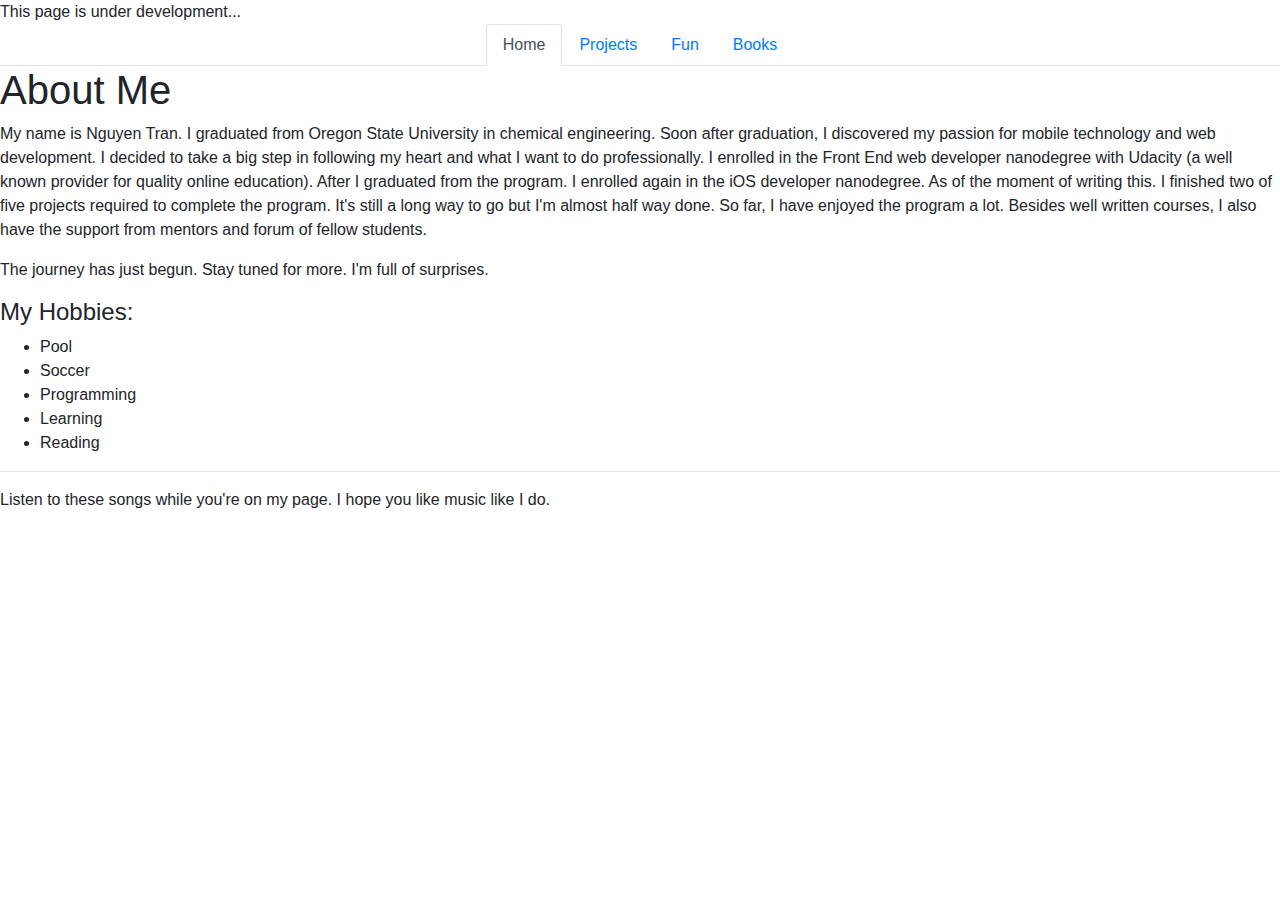
==== index.html @ ceb79160 "second commit" ====
<!DOCTYPE>
<html>
<head>
    This page is under development...
    <title>About Me</title>

    <link rel="stylesheet" href="https://maxcdn.bootstrapcdn.com/bootstrap/4.0.0/css/bootstrap.min.css" integrity="sha384-Gn5384xqQ1aoWXA+058RXPxPg6fy4IWvTNh0E263XmFcJlSAwiGgFAW/dAiS6JXm" crossorigin="anonymous">

    <link rel="stylesheet" type="text/css" href="aboutMe.css">
    <link type="text/css" href="projects/index.html">

</head>
<body>
    
    <!-- Nav tabs -->
    <ul class="nav nav-tabs justify-content-center" id="myTab" role="tablist">
      <li class="nav-item">
        <a class="nav-link active" id="home-tab" data-toggle="tab" href="" role="tab" aria-controls="home" aria-selected="true">Home</a>
      </li>
      <li class="nav-item">
        <a class="nav-link" id="projects-tab" data-toggle="tab" href="projects/index.html" role="tab" aria-controls="projects" aria-selected="false">Projects</a>
      </li>
      <li class="nav-item">
        <a class="nav-link" id="fun-tab" data-toggle="tab" href="#" role="tab" aria-controls="projects" aria-selected="false">Fun</a>
      </li>
      <li class="nav-item">
        <a class="nav-link" id="books-tab" data-toggle="tab" href="#settings" role="tab" aria-controls="books" aria-selected="false">Books</a>
      </li>
    </ul>

    <!-- Tab panes -->
    <div class="tab-content">
      <div class="tab-pane active" id="home" role="tabpanel" aria-labelledby="home-tab"></div>
      <div class="tab-pane" id="projects" role="tabpanel" aria-labelledby="projects-tab"></div>
      <div class="tab-pane" id="fun" role="tabpanel" aria-labelledby="fun-tab"></div>
      <div class="tab-pane" id="books" role="tabpanel" aria-labelledby="books-tab"></div>
    </div>
   
<!--
    <ul class="nav nav-tabs nav-pills justify-content-center" id="pills-tab" role="tablist">
      <li class="nav-item">
        <a class="nav-link active" id="pills-home-tab" data-toggle="pill" href="#" role="tab" aria-controls="pills-home" aria-selected="true">Home</a>
      </li>
      <li class="nav-item">
        <a class="nav-link" id="pills-profile-tab" data-toggle="pill" href="/projects.html" role="tab" aria-controls="pills-profile" aria-selected="false">Projects</a>
      </li>
      <li class="nav-item">
        <a class="nav-link" id="pills-profile-tab" data-toggle="pill" href="#" role="tab" aria-controls="pills-profile" aria-selected="false">Fun</a>
      </li>
      <li class="nav-item">
        <a class="nav-link" id="pills-profile-tab" data-toggle="pill" href="#" role="tab" aria-controls="pills-profile" aria-selected="false">Books</a>
      </li>
      <li class="nav-item">
        <a class="nav-link" id="pills-contact-tab" data-toggle="pill" href="#" role="tab" aria-controls="pills-contact" aria-selected="false">Contact</a>
      </li>
    </ul>
--> 
<!--
    <ul class="nav nav-tabs nav-pills justify-content-center">
      <li class="nav-item">
        <a class="nav-link active" href="#">Home</a>
      </li>
      <li class="nav-item">
        <a class="nav-link" href="projects.html">Projects</a>
      </li>
      <li class="nav-item">
        <a class="nav-link" href="#">Fun</a>
      </li>
      <li class="nav-item">
        <a class="nav-link" href="#">Books</a>
      </li>
      <li class="nav-item">
        <a class="nav-link" href="#">Contact</a>
      </li>
    </ul>
-->
    
	<h1>About Me</h1>
        <p>My name is Nguyen Tran. I graduated from Oregon State University in chemical engineering. Soon after graduation, I discovered my passion for mobile technology and web development. I decided to take a big step in following my heart and what I want to do professionally. I enrolled in the Front End web developer nanodegree with Udacity (a well known provider for quality online education). After I graduated from the program. I enrolled again in the iOS developer nanodegree. As of the moment of writing this. I finished two of five projects required to complete the program. It's still a long way to go but I'm almost half way done. So far, I have enjoyed the program a lot. Besides well written courses, I also have the support from mentors and forum of fellow students.</p>
        <p>The journey has just begun. Stay tuned for more. I'm full of surprises.</p>
	<h4>My Hobbies:</h4>
	<ul>
		<li>Pool</li>
		<li>Soccer</li>
		<li>Programming</li>
		<li>Learning</li>
        <li>Reading</li>
	</ul>
    <hr>
    
    <p>Listen to these songs while you're on my page. I hope you like music like I do.</p>
    
    <script type="text/javascript">
        
        $('#myTab a').on('click', function (e) {
          e.preventDefault()
          $(this).tab('show')
        })
        
    </script>
    
    <script src="https://code.jquery.com/jquery-3.2.1.slim.min.js" integrity="sha384-KJ3o2DKtIkvYIK3UENzmM7KCkRr/rE9/Qpg6aAZGJwFDMVNA/GpGFF93hXpG5KkN" crossorigin="anonymous"></script>
    <script src="https://cdnjs.cloudflare.com/ajax/libs/popper.js/1.12.9/umd/popper.min.js" integrity="sha384-ApNbgh9B+Y1QKtv3Rn7W3mgPxhU9K/ScQsAP7hUibX39j7fakFPskvXusvfa0b4Q" crossorigin="anonymous"></script>
    <script src="https://maxcdn.bootstrapcdn.com/bootstrap/4.0.0/js/bootstrap.min.js" integrity="sha384-JZR6Spejh4U02d8jOt6vLEHfe/JQGiRRSQQxSfFWpi1MquVdAyjUar5+76PVCmYl" crossorigin="anonymous"></script>
</body>

</html>
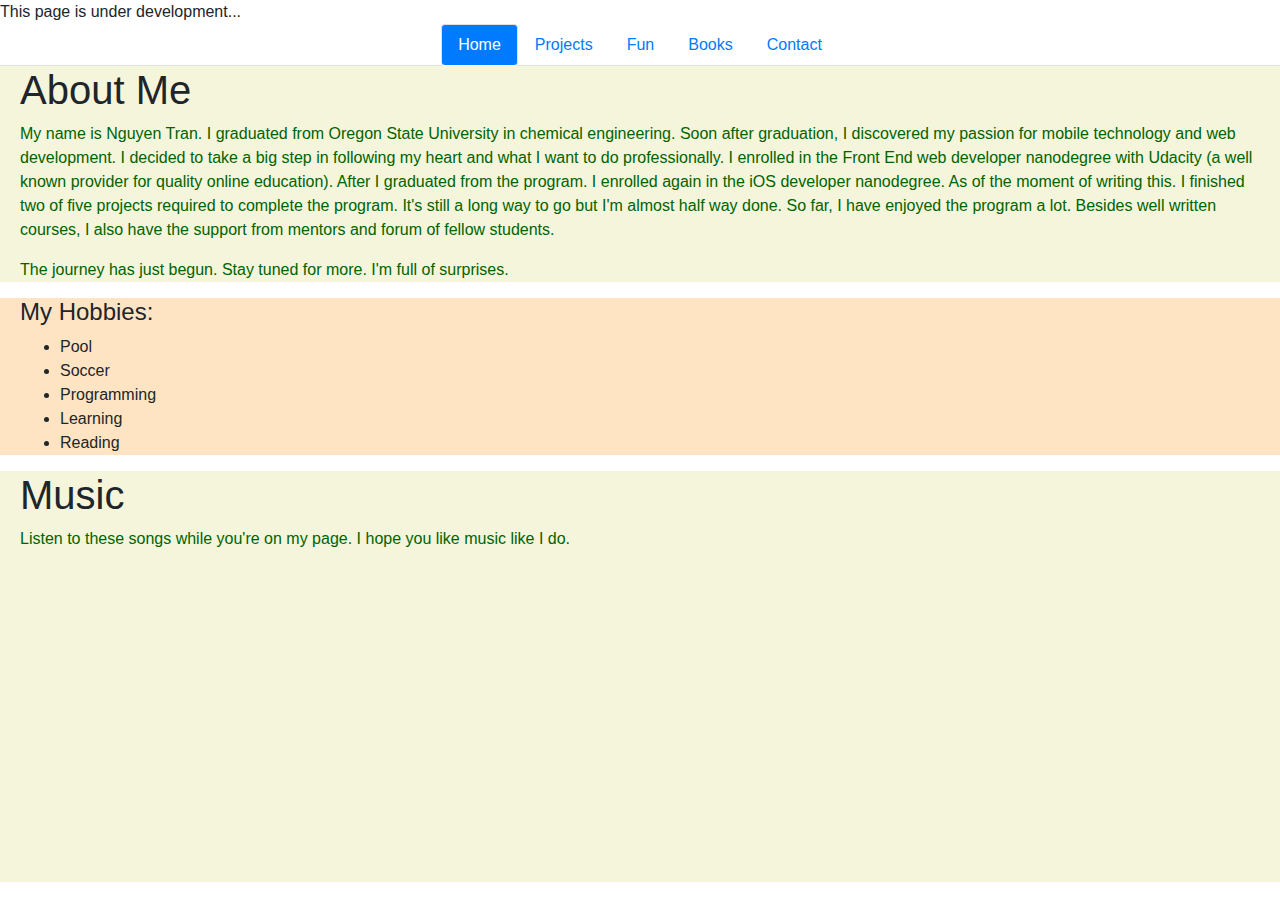
==== commit 088b1ab4: "first commit" ====
--- a/index.html
+++ b/index.html
@@ -2,66 +2,23 @@
 <html>
 <head>
     This page is under development...
-    <title>About Me</title>
+    <title>Nguyen Tran - Unofficial page</title>
 
     <link rel="stylesheet" href="https://maxcdn.bootstrapcdn.com/bootstrap/4.0.0/css/bootstrap.min.css" integrity="sha384-Gn5384xqQ1aoWXA+058RXPxPg6fy4IWvTNh0E263XmFcJlSAwiGgFAW/dAiS6JXm" crossorigin="anonymous">
 
-    <link rel="stylesheet" type="text/css" href="aboutMe.css">
+    <link rel="stylesheet" type="text/css" href="css/home.css">
+
     <link type="text/css" href="projects/index.html">
 
 </head>
 <body>
-    
-    <!-- Nav tabs -->
-    <ul class="nav nav-tabs justify-content-center" id="myTab" role="tablist">
-      <li class="nav-item">
-        <a class="nav-link active" id="home-tab" data-toggle="tab" href="" role="tab" aria-controls="home" aria-selected="true">Home</a>
-      </li>
-      <li class="nav-item">
-        <a class="nav-link" id="projects-tab" data-toggle="tab" href="projects/index.html" role="tab" aria-controls="projects" aria-selected="false">Projects</a>
-      </li>
-      <li class="nav-item">
-        <a class="nav-link" id="fun-tab" data-toggle="tab" href="#" role="tab" aria-controls="projects" aria-selected="false">Fun</a>
-      </li>
-      <li class="nav-item">
-        <a class="nav-link" id="books-tab" data-toggle="tab" href="#settings" role="tab" aria-controls="books" aria-selected="false">Books</a>
-      </li>
-    </ul>
-
-    <!-- Tab panes -->
-    <div class="tab-content">
-      <div class="tab-pane active" id="home" role="tabpanel" aria-labelledby="home-tab"></div>
-      <div class="tab-pane" id="projects" role="tabpanel" aria-labelledby="projects-tab"></div>
-      <div class="tab-pane" id="fun" role="tabpanel" aria-labelledby="fun-tab"></div>
-      <div class="tab-pane" id="books" role="tabpanel" aria-labelledby="books-tab"></div>
-    </div>
-   
-<!--
-    <ul class="nav nav-tabs nav-pills justify-content-center" id="pills-tab" role="tablist">
-      <li class="nav-item">
-        <a class="nav-link active" id="pills-home-tab" data-toggle="pill" href="#" role="tab" aria-controls="pills-home" aria-selected="true">Home</a>
-      </li>
-      <li class="nav-item">
-        <a class="nav-link" id="pills-profile-tab" data-toggle="pill" href="/projects.html" role="tab" aria-controls="pills-profile" aria-selected="false">Projects</a>
-      </li>
-      <li class="nav-item">
-        <a class="nav-link" id="pills-profile-tab" data-toggle="pill" href="#" role="tab" aria-controls="pills-profile" aria-selected="false">Fun</a>
-      </li>
-      <li class="nav-item">
-        <a class="nav-link" id="pills-profile-tab" data-toggle="pill" href="#" role="tab" aria-controls="pills-profile" aria-selected="false">Books</a>
-      </li>
-      <li class="nav-item">
-        <a class="nav-link" id="pills-contact-tab" data-toggle="pill" href="#" role="tab" aria-controls="pills-contact" aria-selected="false">Contact</a>
-      </li>
-    </ul>
---> 
-<!--
+ 
     <ul class="nav nav-tabs nav-pills justify-content-center">
       <li class="nav-item">
         <a class="nav-link active" href="#">Home</a>
       </li>
       <li class="nav-item">
-        <a class="nav-link" href="projects.html">Projects</a>
+        <a class="nav-link" href="projects/index.html">Projects</a>
       </li>
       <li class="nav-item">
         <a class="nav-link" href="#">Fun</a>
@@ -73,31 +30,31 @@
         <a class="nav-link" href="#">Contact</a>
       </li>
     </ul>
--->
+
+    <div class="about-me">
+        <h1>About Me</h1>
+            <p>My name is Nguyen Tran. I graduated from Oregon State University in chemical engineering. Soon after graduation, I discovered my passion for mobile technology and web development. I decided to take a big step in following my heart and what I want to do professionally. I enrolled in the Front End web developer nanodegree with Udacity (a well known provider for quality online education). After I graduated from the program. I enrolled again in the iOS developer nanodegree. As of the moment of writing this. I finished two of five projects required to complete the program. It's still a long way to go but I'm almost half way done. So far, I have enjoyed the program a lot. Besides well written courses, I also have the support from mentors and forum of fellow students.</p>
+            <p>The journey has just begun. Stay tuned for more. I'm full of surprises.</p>
+    </div>
     
-	<h1>About Me</h1>
-        <p>My name is Nguyen Tran. I graduated from Oregon State University in chemical engineering. Soon after graduation, I discovered my passion for mobile technology and web development. I decided to take a big step in following my heart and what I want to do professionally. I enrolled in the Front End web developer nanodegree with Udacity (a well known provider for quality online education). After I graduated from the program. I enrolled again in the iOS developer nanodegree. As of the moment of writing this. I finished two of five projects required to complete the program. It's still a long way to go but I'm almost half way done. So far, I have enjoyed the program a lot. Besides well written courses, I also have the support from mentors and forum of fellow students.</p>
-        <p>The journey has just begun. Stay tuned for more. I'm full of surprises.</p>
-	<h4>My Hobbies:</h4>
-	<ul>
-		<li>Pool</li>
-		<li>Soccer</li>
-		<li>Programming</li>
-		<li>Learning</li>
-        <li>Reading</li>
-	</ul>
-    <hr>
+    <div class="hobbies">
+        <h4>My Hobbies:</h4>
+        <ul>
+            <li>Pool</li>
+            <li>Soccer</li>
+            <li>Programming</li>
+            <li>Learning</li>
+            <li>Reading</li>
+        </ul>
+    </div>
     
-    <p>Listen to these songs while you're on my page. I hope you like music like I do.</p>
+    <div class="music">
+        <h1>Music</h1>
+        <p>Listen to these songs while you're on my page. I hope you like music like I do.</p>
+
+        <iframe width="560" height="315" src="https://www.youtube.com/embed/6SAJSUwA7Ds" frameborder="0" allow="autoplay; encrypted-media" allowfullscreen></iframe>
     
-    <script type="text/javascript">
-        
-        $('#myTab a').on('click', function (e) {
-          e.preventDefault()
-          $(this).tab('show')
-        })
-        
-    </script>
+    </div>
     
     <script src="https://code.jquery.com/jquery-3.2.1.slim.min.js" integrity="sha384-KJ3o2DKtIkvYIK3UENzmM7KCkRr/rE9/Qpg6aAZGJwFDMVNA/GpGFF93hXpG5KkN" crossorigin="anonymous"></script>
     <script src="https://cdnjs.cloudflare.com/ajax/libs/popper.js/1.12.9/umd/popper.min.js" integrity="sha384-ApNbgh9B+Y1QKtv3Rn7W3mgPxhU9K/ScQsAP7hUibX39j7fakFPskvXusvfa0b4Q" crossorigin="anonymous"></script>
--- a/css/home.css
+++ b/css/home.css
@@ -0,0 +1,22 @@
+.about-me {
+    background-color: beige;
+    padding-left: 20px;
+    padding-right: 20px;
+    text-align: left;
+}
+
+.hobbies {
+    background-color:bisque;
+    padding-left: 20px;
+    padding-right: 20px;
+}
+
+.music {
+    background-color: beige;
+    padding-left: 20px;
+    padding-right: 20px;
+}
+
+p {
+    color:darkgreen;
+}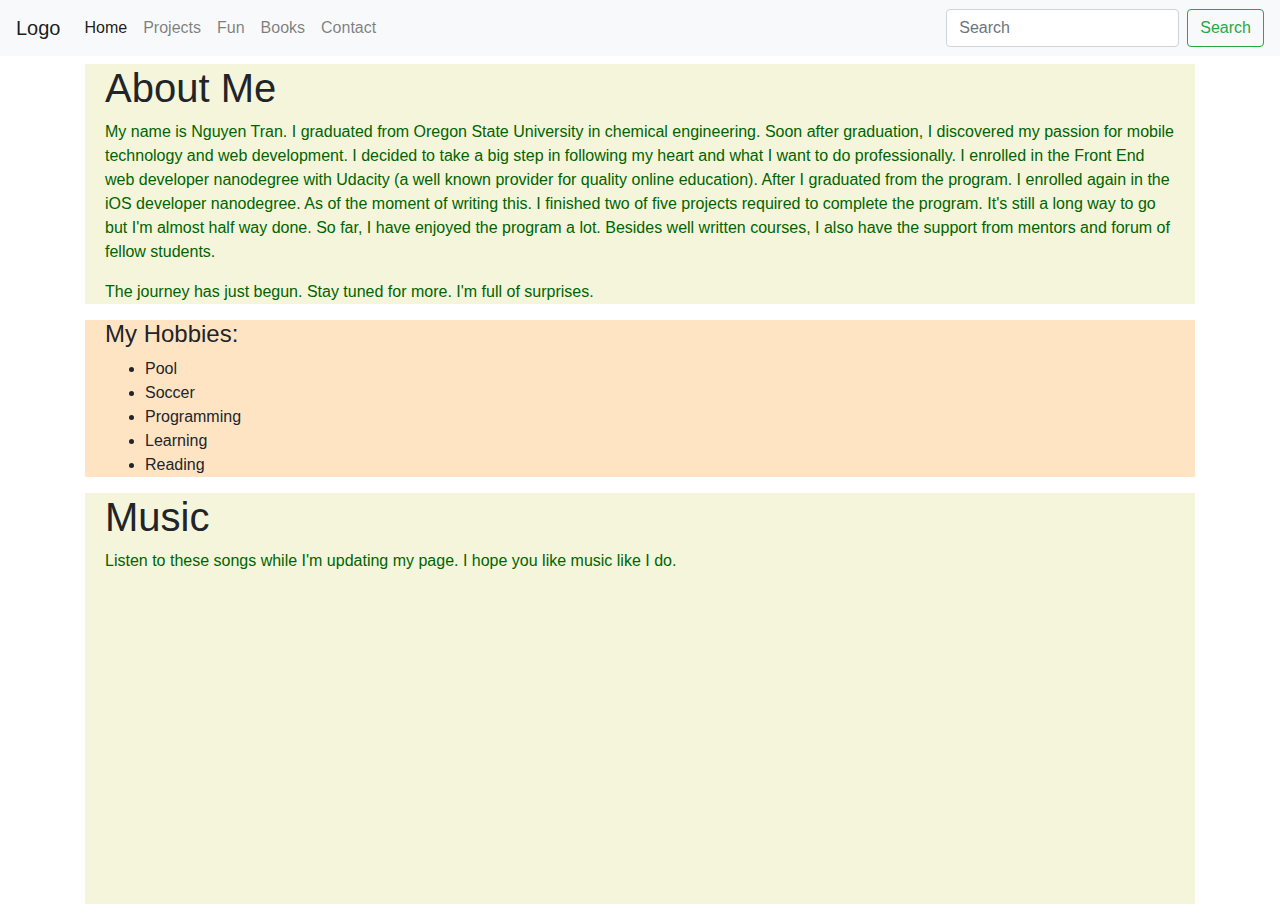
==== commit 6ad96b39: "commit" ====
--- a/index.html
+++ b/index.html
@@ -1,7 +1,7 @@
 <!DOCTYPE>
 <html>
 <head>
-    This page is under development...
+    
     <title>Nguyen Tran - Unofficial page</title>
 
     <link rel="stylesheet" href="https://maxcdn.bootstrapcdn.com/bootstrap/4.0.0/css/bootstrap.min.css" integrity="sha384-Gn5384xqQ1aoWXA+058RXPxPg6fy4IWvTNh0E263XmFcJlSAwiGgFAW/dAiS6JXm" crossorigin="anonymous">
@@ -13,6 +13,7 @@
 </head>
 <body>
  
+<!--
     <ul class="nav nav-tabs nav-pills justify-content-center">
       <li class="nav-item">
         <a class="nav-link active" href="#">Home</a>
@@ -30,7 +31,41 @@
         <a class="nav-link" href="#">Contact</a>
       </li>
     </ul>
+-->
+    This page is under development...
+    <nav class="navbar fixed-top navbar-expand-lg navbar-light bg-light">
+      <a class="navbar-brand" href="#">Logo</a>
+      <button class="navbar-toggler" type="button" data-toggle="collapse" data-target="#navbarSupportedContent" aria-controls="navbarSupportedContent" aria-expanded="false" aria-label="Toggle navigation">
+        <span class="navbar-toggler-icon"></span>
+      </button>
 
+      <div class="collapse navbar-collapse" id="navbarSupportedContent">
+        <ul class="navbar-nav mr-auto">
+          <li class="nav-item active">
+            <a class="nav-link" href="index.html">Home <span class="sr-only">(current)</span></a>
+          </li>
+          <li class="nav-item">
+            <a class="nav-link" href="projects/index.html">Projects</a>
+          </li>
+          <li class="nav-item">
+            <a class="nav-link" href="fun/index.html">Fun</a>
+          </li>
+          <li class="nav-item">
+            <a class="nav-link" href="books/index.html">Books</a>
+          </li>
+          <li class="nav-item">
+            <a class="nav-link" href="contact/index.html">Contact</a>
+          </li>
+        </ul>
+        <form class="form-inline my-2 my-lg-0">
+          <input class="form-control mr-sm-2" type="search" placeholder="Search" aria-label="Search">
+          <button class="btn btn-outline-success my-2 my-sm-0" type="submit">Search</button>
+        </form>
+      </div>
+    </nav>
+    
+    <div class="container">
+    
     <div class="about-me">
         <h1>About Me</h1>
             <p>My name is Nguyen Tran. I graduated from Oregon State University in chemical engineering. Soon after graduation, I discovered my passion for mobile technology and web development. I decided to take a big step in following my heart and what I want to do professionally. I enrolled in the Front End web developer nanodegree with Udacity (a well known provider for quality online education). After I graduated from the program. I enrolled again in the iOS developer nanodegree. As of the moment of writing this. I finished two of five projects required to complete the program. It's still a long way to go but I'm almost half way done. So far, I have enjoyed the program a lot. Besides well written courses, I also have the support from mentors and forum of fellow students.</p>
@@ -50,10 +85,12 @@
     
     <div class="music">
         <h1>Music</h1>
-        <p>Listen to these songs while you're on my page. I hope you like music like I do.</p>
+        <p>Listen to these songs while I'm updating my page. I hope you like music like I do.</p>
 
         <iframe width="560" height="315" src="https://www.youtube.com/embed/6SAJSUwA7Ds" frameborder="0" allow="autoplay; encrypted-media" allowfullscreen></iframe>
     
+    </div>
+        
     </div>
     
     <script src="https://code.jquery.com/jquery-3.2.1.slim.min.js" integrity="sha384-KJ3o2DKtIkvYIK3UENzmM7KCkRr/rE9/Qpg6aAZGJwFDMVNA/GpGFF93hXpG5KkN" crossorigin="anonymous"></script>
--- a/css/home.css
+++ b/css/home.css
@@ -1,3 +1,6 @@
+.container {
+    padding-top: 40px;
+}
 .about-me {
     background-color: beige;
     padding-left: 20px;
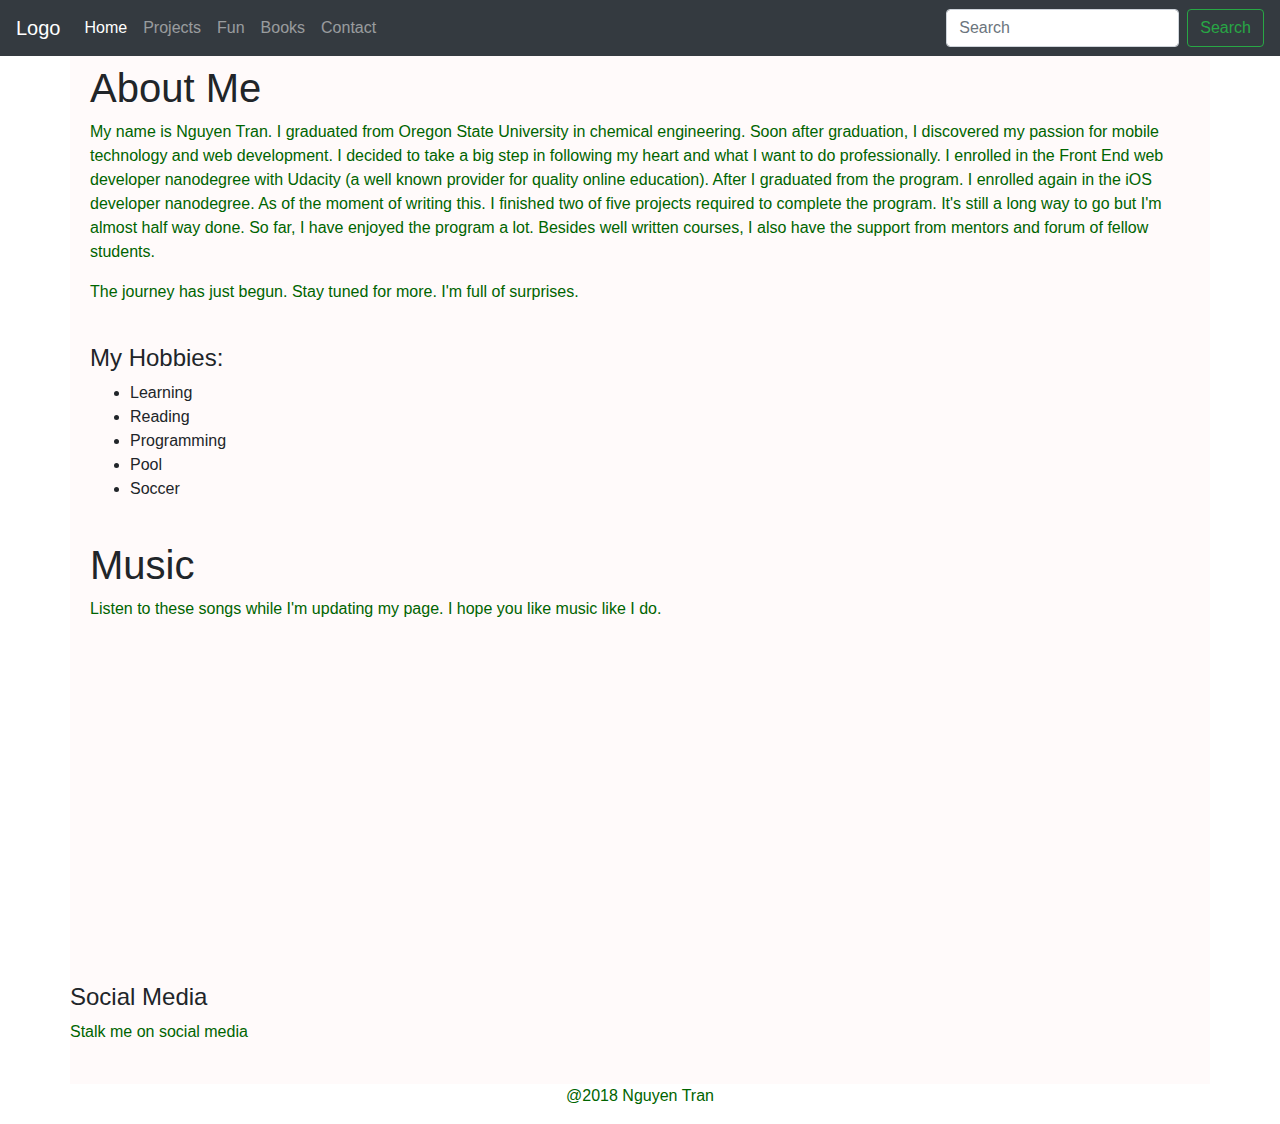
==== commit db03a23e: "commit" ====
--- a/index.html
+++ b/index.html
@@ -33,7 +33,7 @@
     </ul>
 -->
     This page is under development...
-    <nav class="navbar fixed-top navbar-expand-lg navbar-light bg-light">
+    <nav class="navbar fixed-top navbar-expand-lg navbar-dark bg-dark">
       <a class="navbar-brand" href="#">Logo</a>
       <button class="navbar-toggler" type="button" data-toggle="collapse" data-target="#navbarSupportedContent" aria-controls="navbarSupportedContent" aria-expanded="false" aria-label="Toggle navigation">
         <span class="navbar-toggler-icon"></span>
@@ -63,34 +63,66 @@
         </form>
       </div>
     </nav>
+
     
     <div class="container">
-    
-    <div class="about-me">
-        <h1>About Me</h1>
-            <p>My name is Nguyen Tran. I graduated from Oregon State University in chemical engineering. Soon after graduation, I discovered my passion for mobile technology and web development. I decided to take a big step in following my heart and what I want to do professionally. I enrolled in the Front End web developer nanodegree with Udacity (a well known provider for quality online education). After I graduated from the program. I enrolled again in the iOS developer nanodegree. As of the moment of writing this. I finished two of five projects required to complete the program. It's still a long way to go but I'm almost half way done. So far, I have enjoyed the program a lot. Besides well written courses, I also have the support from mentors and forum of fellow students.</p>
-            <p>The journey has just begun. Stay tuned for more. I'm full of surprises.</p>
+        <div class="row">
+            <div class="about-me">
+                <h1>About Me</h1>
+                    <p>My name is Nguyen Tran. I graduated from Oregon State University in chemical engineering. Soon after graduation, I discovered my passion for mobile technology and web development. I decided to take a big step in following my heart and what I want to do professionally. I enrolled in the Front End web developer nanodegree with Udacity (a well known provider for quality online education). After I graduated from the program. I enrolled again in the iOS developer nanodegree. As of the moment of writing this. I finished two of five projects required to complete the program. It's still a long way to go but I'm almost half way done. So far, I have enjoyed the program a lot. Besides well written courses, I also have the support from mentors and forum of fellow students.</p>
+                    <p>The journey has just begun. Stay tuned for more. I'm full of surprises.</p>
+            </div>
+        </div>
+        
+        <br>
+        
+        <div class="row">
+            <div class="hobbies">
+                <h4>My Hobbies:</h4>
+                <ul>
+                    <li>Learning</li>
+                    <li>Reading</li>
+                    <li>Programming</li>
+                    <li>Pool</li>
+                    <li>Soccer</li>    
+                </ul>
+            </div>
+        </div>
+        
+        <br>
+
+        <div class="row">
+            <div class="music">
+                <h1>Music</h1>
+                <p>Listen to these songs while I'm updating my page. I hope you like music like I do.</p>
+
+                <iframe width="500" height="315" src="https://www.youtube.com/embed/6SAJSUwA7Ds" frameborder="0" allow="autoplay; encrypted-media" allowfullscreen></iframe>
+                <iframe width="500" height="315" src="https://www.youtube.com/embed/-pfCmRPyUng" frameborder="0" allow="autoplay; encrypted-media" allowfullscreen></iframe>
+                
+            </div>
+        </div>
+        
+        <br>
+        
+        <div class="row">
+            <div class="social">
+                <h4>Social Media</h4>
+                <p>Stalk me on social media</p>
+                <div class="twitter">
+                    <a class="twitter-timeline" width="500" height="500" href="https://twitter.com/handsomedemon40?ref_src=twsrc%5Etfw"></a> 
+                </div>
+                <script async src="https://platform.twitter.com/widgets.js" charset="utf-8"></script>
+            </div>
+        </div>  
+        
+        <br>
+        
     </div>
     
-    <div class="hobbies">
-        <h4>My Hobbies:</h4>
-        <ul>
-            <li>Pool</li>
-            <li>Soccer</li>
-            <li>Programming</li>
-            <li>Learning</li>
-            <li>Reading</li>
-        </ul>
-    </div>
-    
-    <div class="music">
-        <h1>Music</h1>
-        <p>Listen to these songs while I'm updating my page. I hope you like music like I do.</p>
-
-        <iframe width="560" height="315" src="https://www.youtube.com/embed/6SAJSUwA7Ds" frameborder="0" allow="autoplay; encrypted-media" allowfullscreen></iframe>
-    
-    </div>
-        
+    <div class="row">
+        <div class="col-12">
+            <p class="identity text-center">@2018 Nguyen Tran</p>
+        </div>
     </div>
     
     <script src="https://code.jquery.com/jquery-3.2.1.slim.min.js" integrity="sha384-KJ3o2DKtIkvYIK3UENzmM7KCkRr/rE9/Qpg6aAZGJwFDMVNA/GpGFF93hXpG5KkN" crossorigin="anonymous"></script>
--- a/css/home.css
+++ b/css/home.css
@@ -1,25 +1,35 @@
 .container {
     padding-top: 40px;
+    background-color: snow;
 }
+
 .about-me {
-    background-color: beige;
     padding-left: 20px;
     padding-right: 20px;
     text-align: left;
 }
 
 .hobbies {
-    background-color:bisque;
     padding-left: 20px;
     padding-right: 20px;
 }
 
 .music {
-    background-color: beige;
     padding-left: 20px;
     padding-right: 20px;
 }
 
+.social {
+  
+}
+
 p {
     color:darkgreen;
+}
+
+.identity {
+}
+
+.twitter {
+    
 }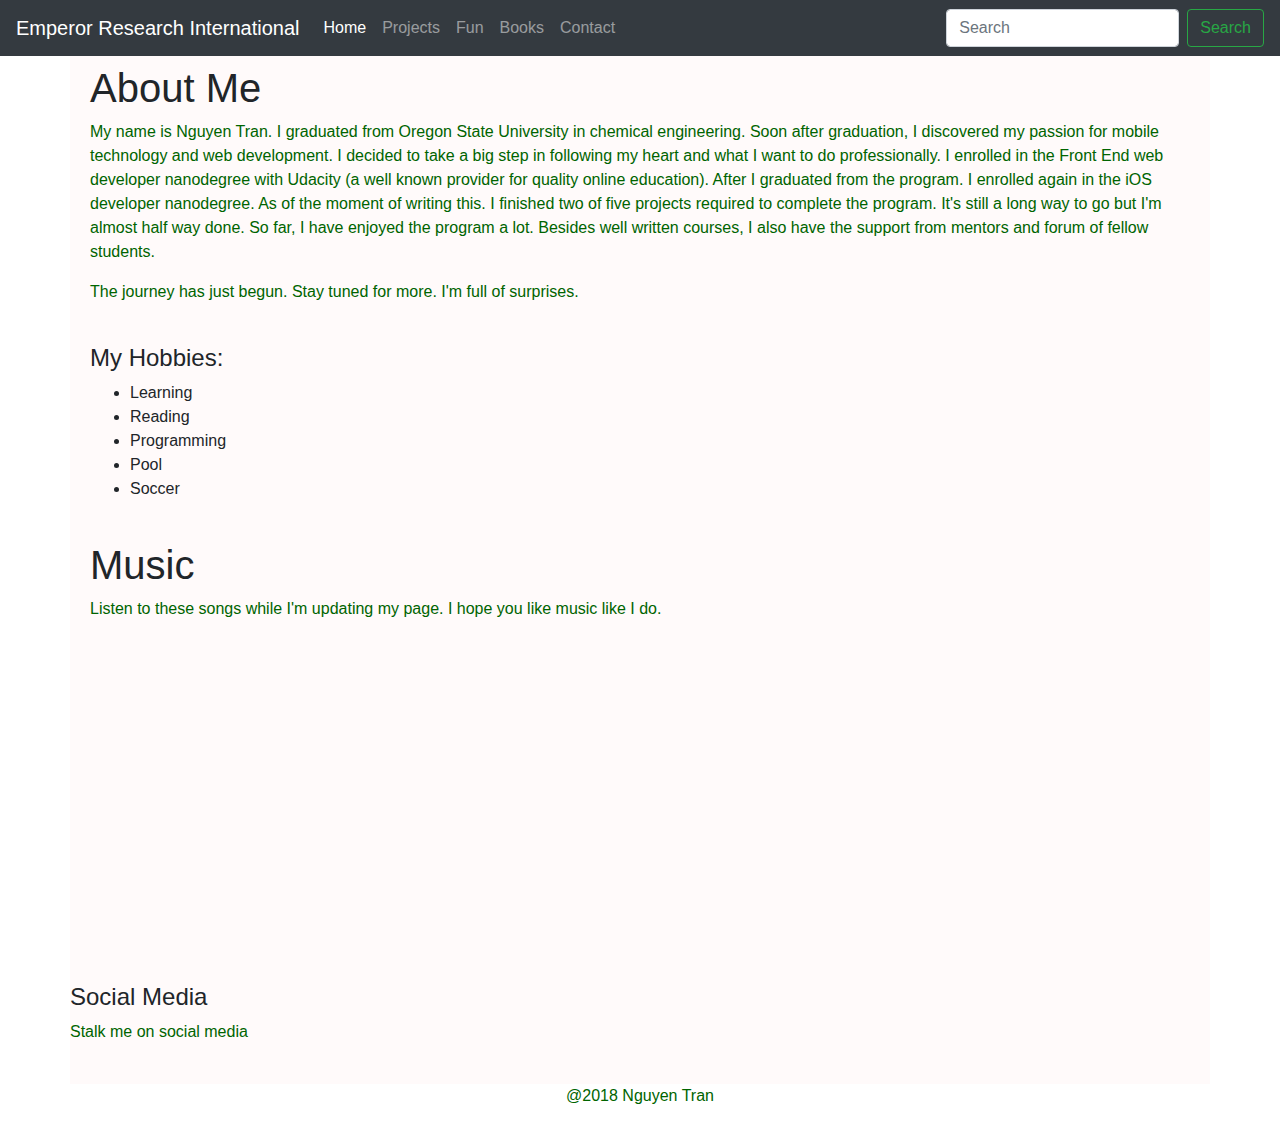
==== commit 840d04fa: "commit" ====
--- a/index.html
+++ b/index.html
@@ -34,7 +34,7 @@
 -->
     This page is under development...
     <nav class="navbar fixed-top navbar-expand-lg navbar-dark bg-dark">
-      <a class="navbar-brand" href="#">Logo</a>
+      <a class="navbar-brand" href="#">Emperor Research International</a>
       <button class="navbar-toggler" type="button" data-toggle="collapse" data-target="#navbarSupportedContent" aria-controls="navbarSupportedContent" aria-expanded="false" aria-label="Toggle navigation">
         <span class="navbar-toggler-icon"></span>
       </button>
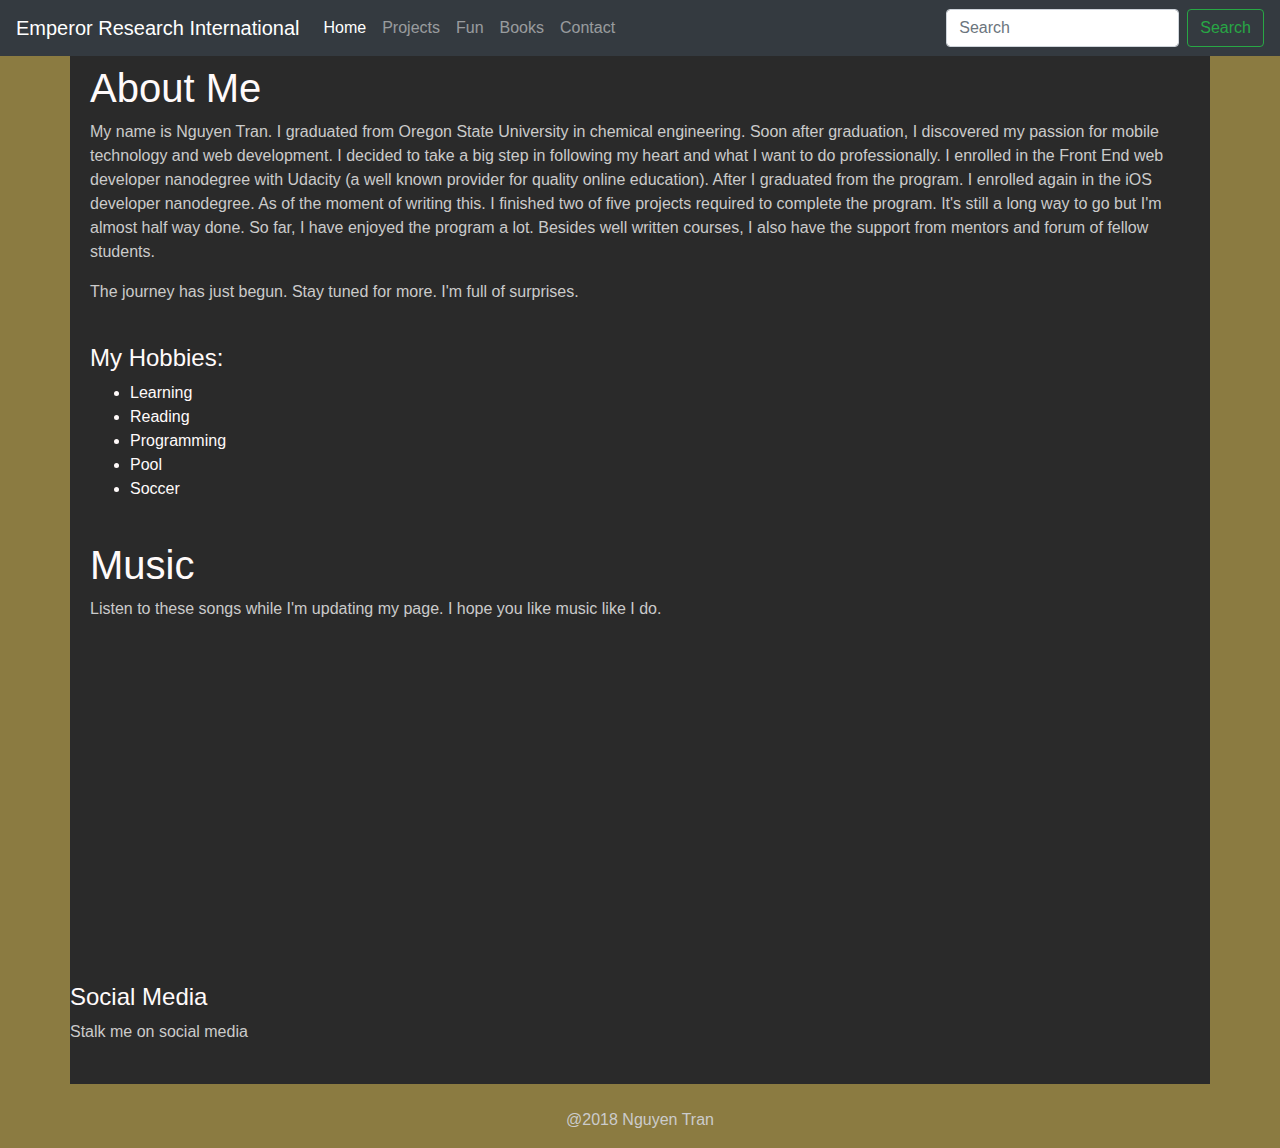
==== commit 53fc36db: "commit" ====
--- a/index.html
+++ b/index.html
@@ -2,7 +2,7 @@
 <html>
 <head>
     
-    <title>Nguyen Tran - Unofficial page</title>
+    <title>Nguyen Tran - Home page</title>
 
     <link rel="stylesheet" href="https://maxcdn.bootstrapcdn.com/bootstrap/4.0.0/css/bootstrap.min.css" integrity="sha384-Gn5384xqQ1aoWXA+058RXPxPg6fy4IWvTNh0E263XmFcJlSAwiGgFAW/dAiS6JXm" crossorigin="anonymous">
 
@@ -119,6 +119,8 @@
         
     </div>
     
+    <br>
+    
     <div class="row">
         <div class="col-12">
             <p class="identity text-center">@2018 Nguyen Tran</p>
--- a/css/home.css
+++ b/css/home.css
@@ -1,6 +1,14 @@
+body {
+    background-color: #8B7B41;
+}
+
 .container {
     padding-top: 40px;
-    background-color: snow;
+    background-color: #2A2A2A;
+}
+
+h1, h4, li {
+    color: snow;
 }
 
 .about-me {
@@ -24,7 +32,7 @@
 }
 
 p {
-    color:darkgreen;
+    color:#CBCBCB;
 }
 
 .identity {
@@ -32,4 +40,4 @@
 
 .twitter {
     
-}+}
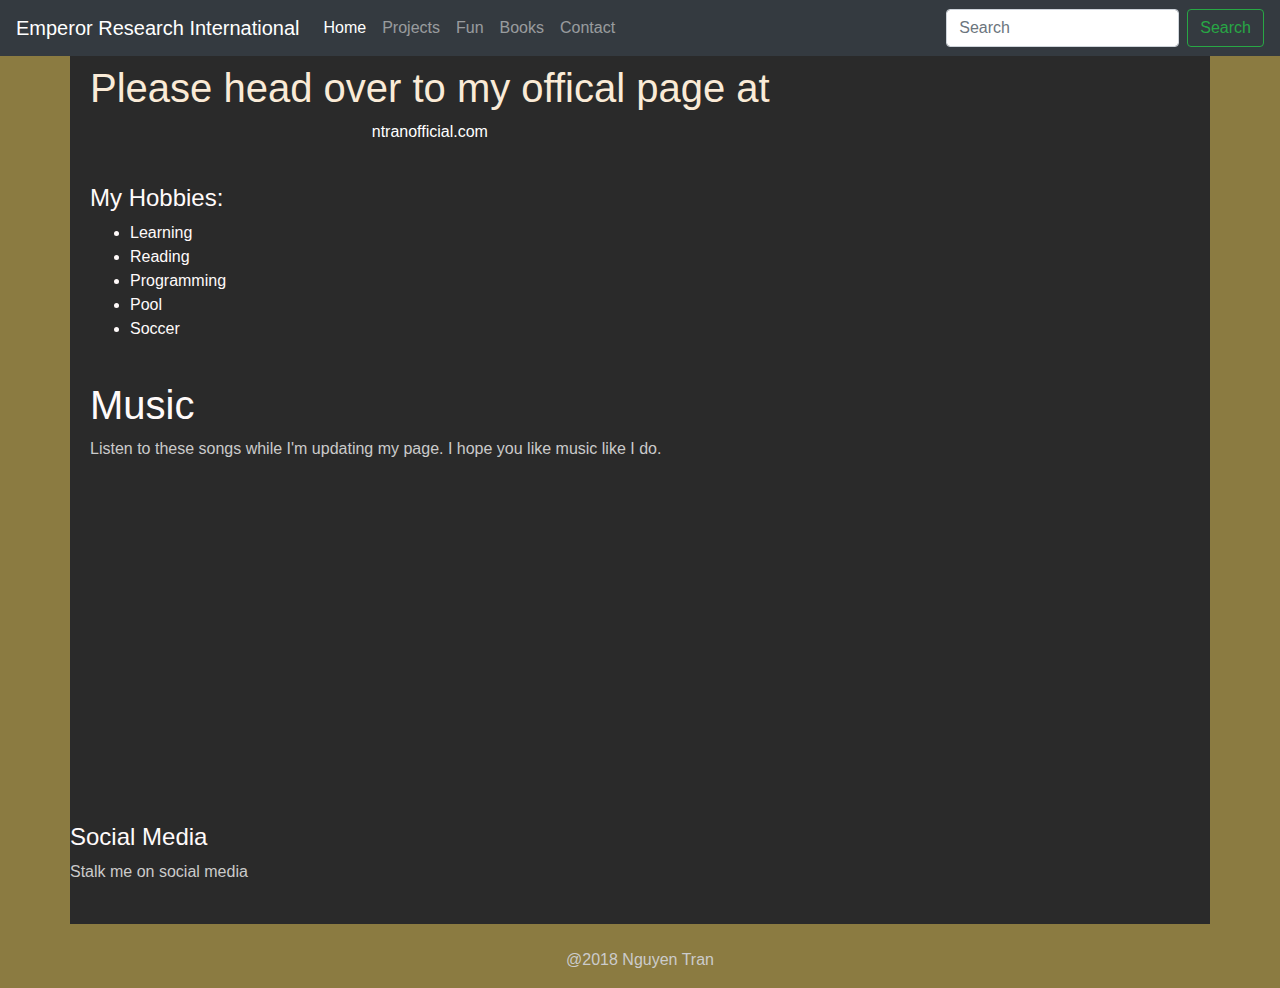
==== commit a4fce981: "revision" ====
--- a/index.html
+++ b/index.html
@@ -3,7 +3,13 @@
 <head>
     
     <title>Nguyen Tran - Home page</title>
+    <meta charset="utf-8">
+      
+    <meta name="viewport" content="width=device-width, initial-scale=1, shrink-to-fit=no">
+      
+    <meta http-equiv="x-ua-compatible" content="ie=edge">
 
+    <link rel="stylesheet" href="https://maxcdn.bootstrapcdn.com/bootstrap/4.0.0-alpha.2/css/bootstrap.min.css" integrity="sha384-y3tfxAZXuh4HwSYylfB+J125MxIs6mR5FOHamPBG064zB+AFeWH94NdvaCBm8qnd" crossorigin="anonymous">
     <link rel="stylesheet" href="https://maxcdn.bootstrapcdn.com/bootstrap/4.0.0/css/bootstrap.min.css" integrity="sha384-Gn5384xqQ1aoWXA+058RXPxPg6fy4IWvTNh0E263XmFcJlSAwiGgFAW/dAiS6JXm" crossorigin="anonymous">
 
     <link rel="stylesheet" type="text/css" href="css/home.css">
@@ -64,13 +70,17 @@
       </div>
     </nav>
 
-    
+     
+                
     <div class="container">
         <div class="row">
+           
             <div class="about-me">
-                <h1>About Me</h1>
-                    <p>My name is Nguyen Tran. I graduated from Oregon State University in chemical engineering. Soon after graduation, I discovered my passion for mobile technology and web development. I decided to take a big step in following my heart and what I want to do professionally. I enrolled in the Front End web developer nanodegree with Udacity (a well known provider for quality online education). After I graduated from the program. I enrolled again in the iOS developer nanodegree. As of the moment of writing this. I finished two of five projects required to complete the program. It's still a long way to go but I'm almost half way done. So far, I have enjoyed the program a lot. Besides well written courses, I also have the support from mentors and forum of fellow students.</p>
-                    <p>The journey has just begun. Stay tuned for more. I'm full of surprises.</p>
+                <h1 style="color: antiquewhite; text-align: center; justify-content: center">Please head over to my offical page at</h1>
+                <p style="justify-content: center; text-align: center">
+                    <a style="text-decoration: none; color: white; justify-content: center; text-align: center" href="ntranofficial.com">ntranofficial.com</a>
+                </p>
+                
             </div>
         </div>
         
